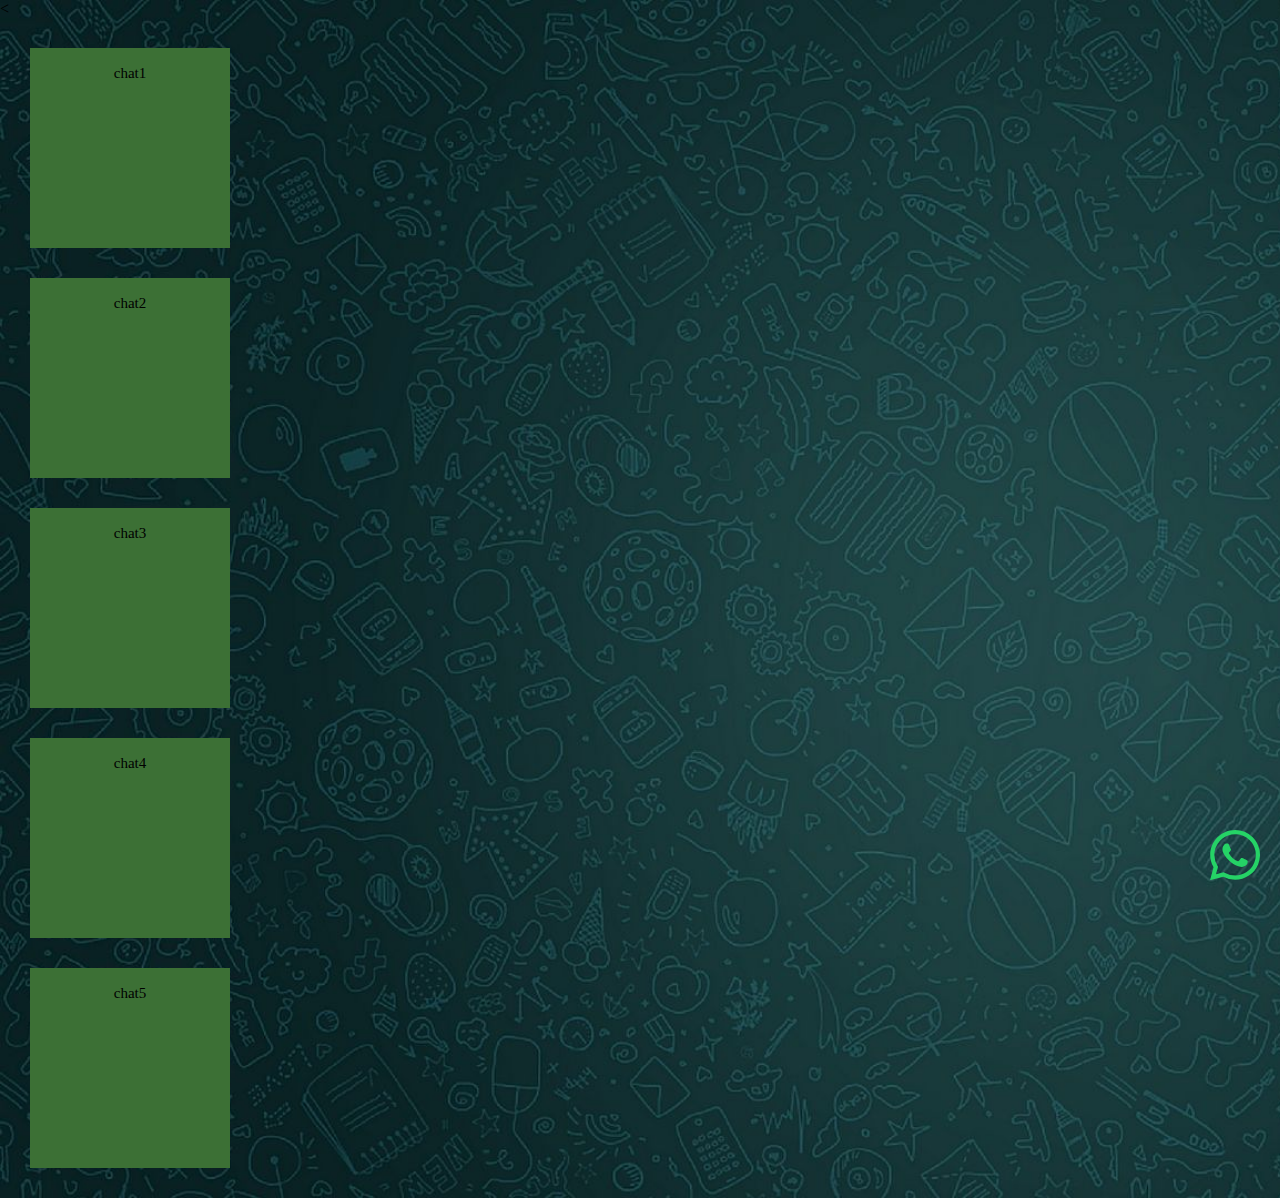
==== index.html @ dc1f5454 "primer commit" ====
<<!DOCTYPE html>
<html>
<head>
    <title>Ejemplo de elementos y icono fijo</title>
    <link rel="stylesheet" type="text/css" href="style.css">
</head>
<body>
    <div class="fixed-icono"></div>

    <div class="caja">chat1</div>
    <div class="caja">chat2</div>
    <div class="caja">chat3</div>
    <div class="caja">chat4</div>
    <div class="caja">chat5</div>
</body>
</html>
---- style.css ----
body {
    margin: 0;
    padding: 0;
    background-image: url("back2.jpg");
    background-size: cover;
}

.caja {
    width: 200px;
    height: 200px;
    background-color: rgb(60, 112, 53);
    margin: 30px;
    text-align: center;
    line-height: 50px;
    font-size: 15px;
}

.fixed-icono {
    position: fixed;
    bottom: 20px;
    right: 20px;
    width: 50px;
    height: 50px;
    background-image: url("whatsapp.svg");
    background-size: cover;
}
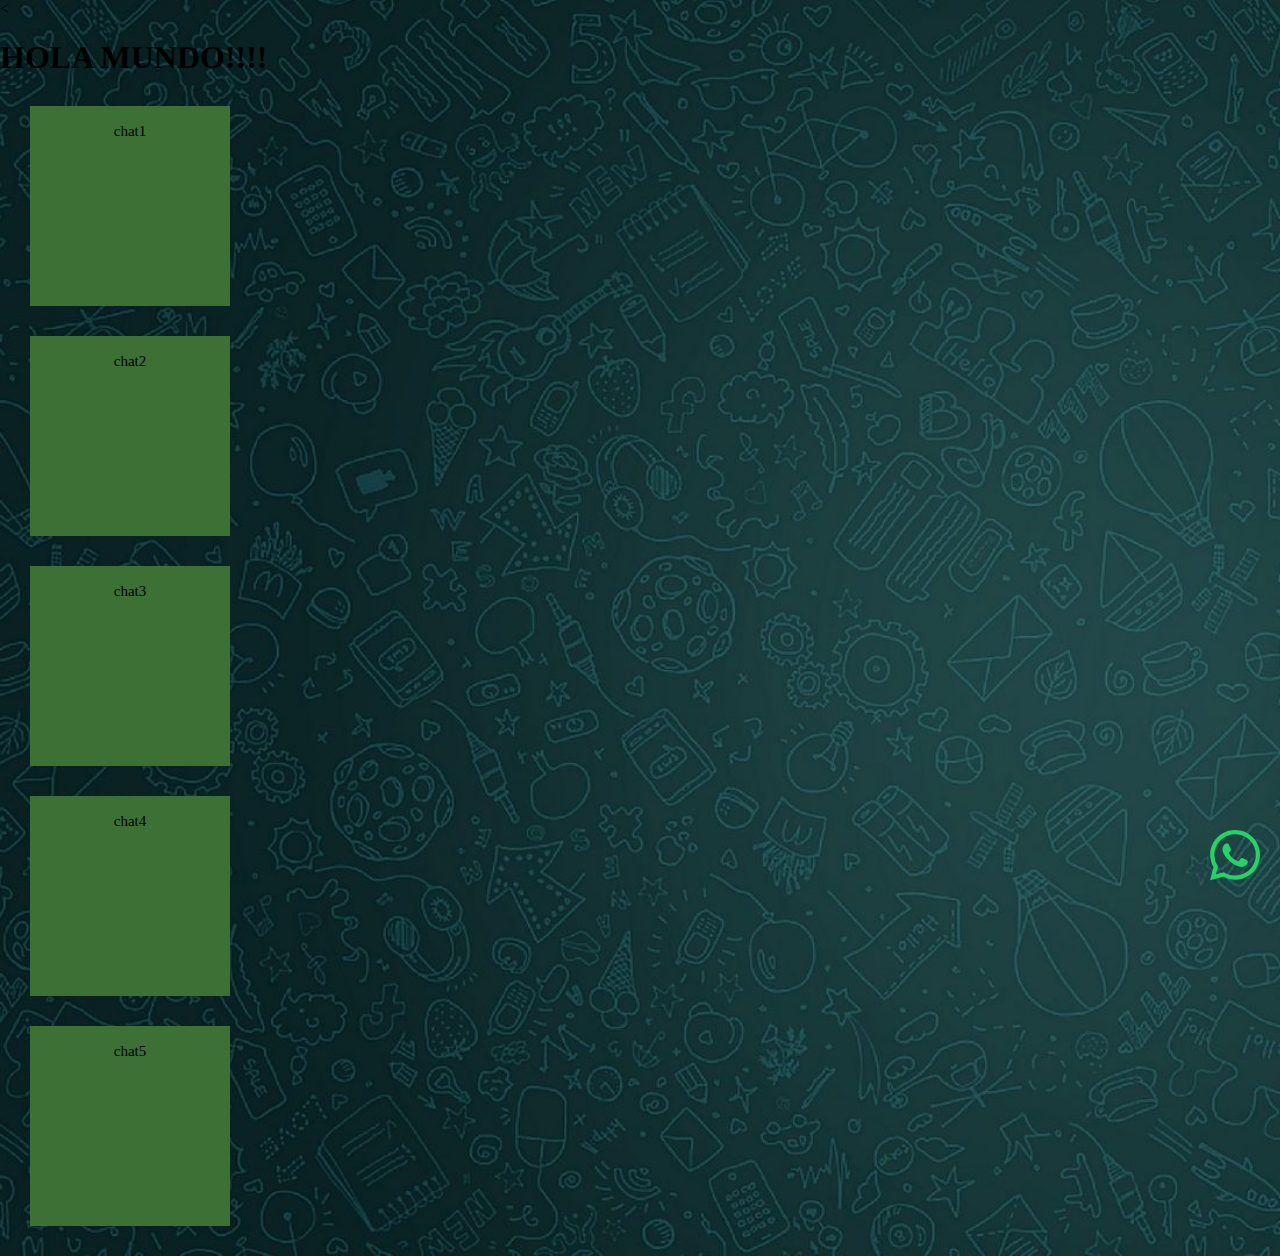
==== commit b501df1b: "add H1" ====
--- a/index.html
+++ b/index.html
@@ -5,6 +5,7 @@
     <link rel="stylesheet" type="text/css" href="style.css">
 </head>
 <body>
+    <h1>HOLA MUNDO!!!!</h1>
     <div class="fixed-icono"></div>
 
     <div class="caja">chat1</div>
